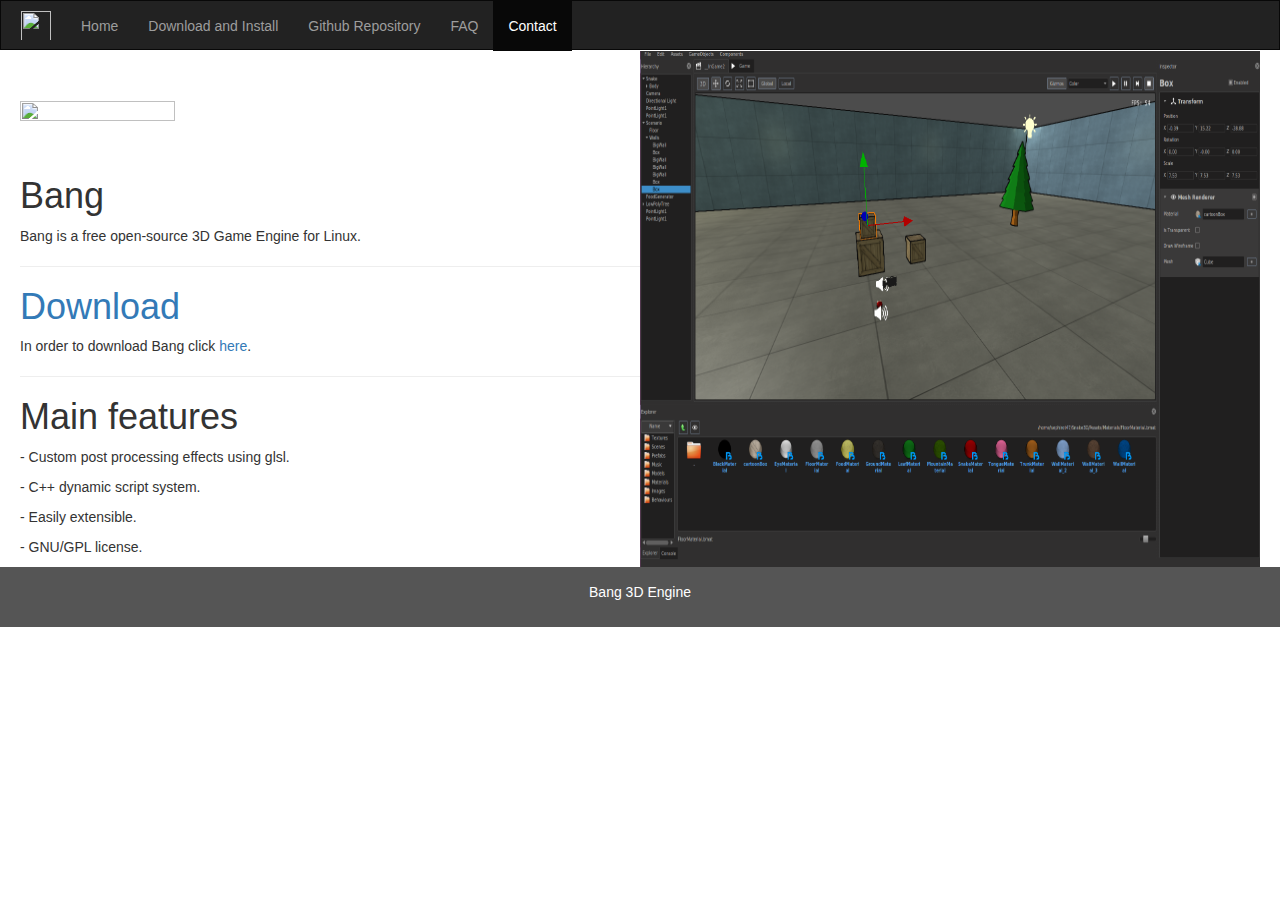
==== contact.html @ 62c034e8 "Added tons of stuff" ====
<!DOCTYPE html>
<html lang="en">
<head>
  <title>Bang 3D Engine</title>
  <meta charset="utf-8">
  <meta name="viewport" content="width=device-width, initial-scale=1">
  <link rel="stylesheet" href="https://maxcdn.bootstrapcdn.com/bootstrap/3.3.7/css/bootstrap.min.css">
  <link rel="stylesheet" href="style.css">

  <script type="text/javascript" src="https://ajax.googleapis.com/ajax/libs/jquery/3.1.1/jquery.min.js"></script>
  <script type="text/javascript" src="https://maxcdn.bootstrapcdn.com/bootstrap/3.3.7/js/bootstrap.min.js"></script>

  <script type="text/javascript"> 
	$(function() { $("#footer").load("footer.html");  });
  </script>
  <script type="text/javascript" src="menuBarScript.js"></script>

</head>

<body id="body">

<div id="menuBar"> </div>

<div class="container-fluid text-center">   
  <div class="row content">
    <div class="text-left" style="margin: 0 20px 0 20px; text-align:left; "> 
      <table width=100% height=100%>
      <tr>
      <td width=50%>
      <img src="https://raw.githubusercontent.com/Bang3DEngine/Bang/master/EngineAssets/Logos/LogoBang_2048.png" 
	   style="width:50%; height:50%; margin-top: 50px; margin-bottom:50px; display:block;"/>
      <h1> Bang </h1>
      <p> Bang is a free open-source 3D Game Engine for Linux.</p>
      <hr>
      <h1> <a href="download.html">Download</a> </h1>
      <p> In order to download Bang click <a href="download.html">here</a>.
      <hr>
      <h1> Main features </h1>
      <p> - Custom post processing effects using glsl. </p>
      <p> - C++ dynamic script system. </p>
      <p> - Easily extensible. </p>
      <p> - GNU/GPL license. </p>
      </td>
      <td width=50%>
      <img src="Resources/ScreenShot1.png" style="width:100%; height:100%;"/>
      </td>
      </tr>
      </table>
    </div>
  </div>
</div>

<div id="footer"> </div>
</body>

</html>
---- style.css ----
.navbar,
.navbar-inverse,
.navbar-brand, .navbar-nav li a
{
	padding-top: 0;
	margin-bottom: 0;
	border-radius: 0;
	line-height: 50px;
	height: 50px;
}

.code
{
	border-radius: 15px; 
	padding-left: 5px; 
	width: 75%;
}


pre
{
	padding: 0px;
	border: 0px;
	background-color: rgba(0,0,0,0); 
}

footer
{
	background-color: #555;
	color: white;
	padding: 15px;
}
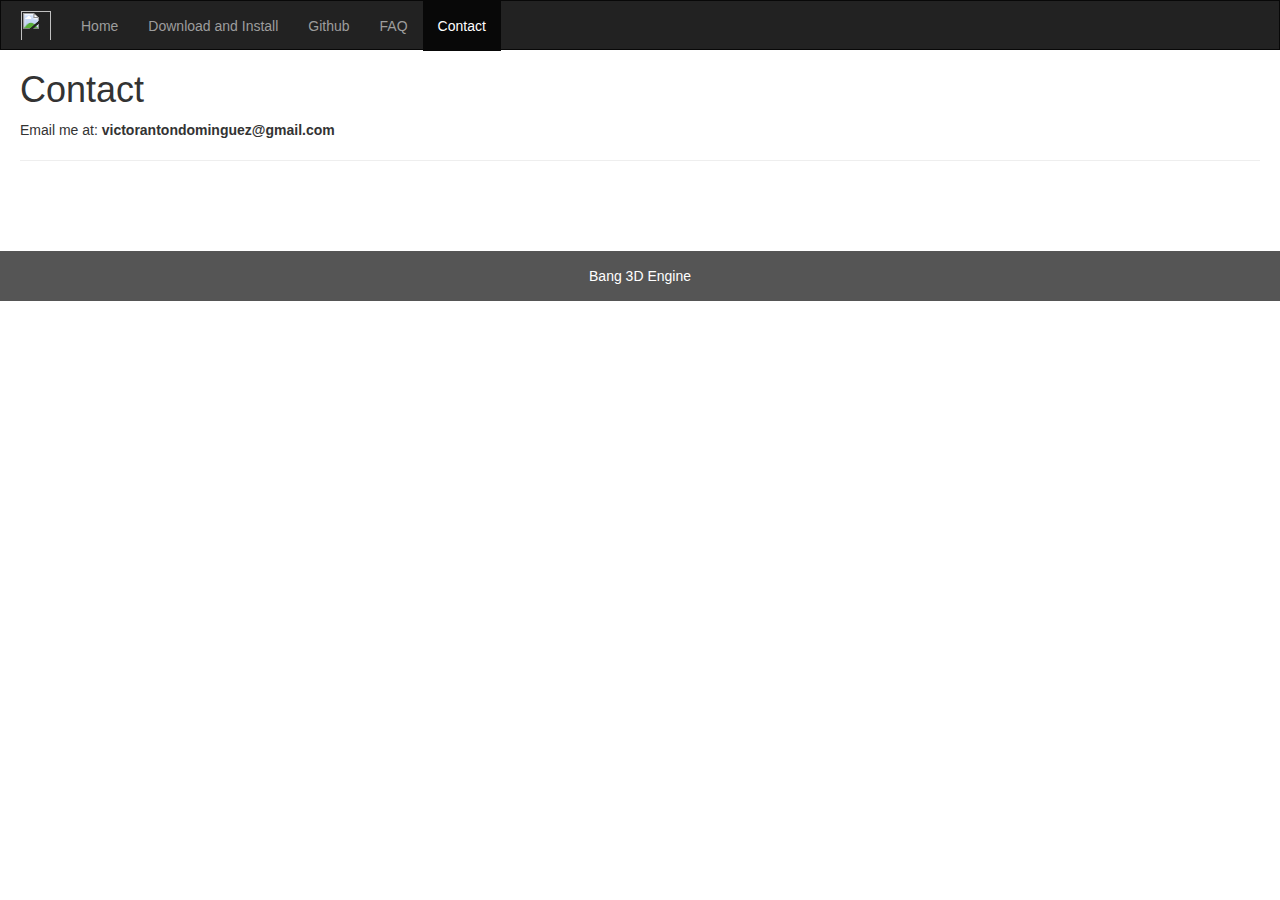
==== commit d0e62bad: "Improved website" ====
--- a/contact.html
+++ b/contact.html
@@ -1,20 +1,19 @@
 <!DOCTYPE html>
 <html lang="en">
 <head>
-  <title>Bang 3D Engine</title>
-  <meta charset="utf-8">
-  <meta name="viewport" content="width=device-width, initial-scale=1">
-  <link rel="stylesheet" href="https://maxcdn.bootstrapcdn.com/bootstrap/3.3.7/css/bootstrap.min.css">
-  <link rel="stylesheet" href="style.css">
+    <title>Bang 3D Engine</title>
+    <meta charset="utf-8">
+    <meta name="viewport" content="width=device-width, initial-scale=1">
+    <link rel="stylesheet" href="https://maxcdn.bootstrapcdn.com/bootstrap/3.3.7/css/bootstrap.min.css">
+    <link rel="stylesheet" href="style.css">
 
-  <script type="text/javascript" src="https://ajax.googleapis.com/ajax/libs/jquery/3.1.1/jquery.min.js"></script>
-  <script type="text/javascript" src="https://maxcdn.bootstrapcdn.com/bootstrap/3.3.7/js/bootstrap.min.js"></script>
+    <script type="text/javascript" src="https://ajax.googleapis.com/ajax/libs/jquery/3.1.1/jquery.min.js"></script>
+    <script type="text/javascript" src="https://maxcdn.bootstrapcdn.com/bootstrap/3.3.7/js/bootstrap.min.js"></script>
 
-  <script type="text/javascript"> 
-	$(function() { $("#footer").load("footer.html");  });
-  </script>
-  <script type="text/javascript" src="menuBarScript.js"></script>
-
+    <script type="text/javascript">
+        $(function() { $("#footer").load("footer.html");  });
+    </script>
+    <script type="text/javascript" src="menuBarScript.js"></script>
 </head>
 
 <body id="body">
@@ -22,32 +21,13 @@
 <div id="menuBar"> </div>
 
 <div class="container-fluid text-center">   
-  <div class="row content">
-    <div class="text-left" style="margin: 0 20px 0 20px; text-align:left; "> 
-      <table width=100% height=100%>
-      <tr>
-      <td width=50%>
-      <img src="https://raw.githubusercontent.com/Bang3DEngine/Bang/master/EngineAssets/Logos/LogoBang_2048.png" 
-	   style="width:50%; height:50%; margin-top: 50px; margin-bottom:50px; display:block;"/>
-      <h1> Bang </h1>
-      <p> Bang is a free open-source 3D Game Engine for Linux.</p>
-      <hr>
-      <h1> <a href="download.html">Download</a> </h1>
-      <p> In order to download Bang click <a href="download.html">here</a>.
-      <hr>
-      <h1> Main features </h1>
-      <p> - Custom post processing effects using glsl. </p>
-      <p> - C++ dynamic script system. </p>
-      <p> - Easily extensible. </p>
-      <p> - GNU/GPL license. </p>
-      </td>
-      <td width=50%>
-      <img src="Resources/ScreenShot1.png" style="width:100%; height:100%;"/>
-      </td>
-      </tr>
-      </table>
+    <div class="row content">
+        <div class="text-left" style="margin: 0 20px 0 20px; text-align:left; ">
+            <h1> Contact </h1>
+            <p> Email me at: <b>victorantondominguez@gmail.com</b> </p>
+            <hr/>
+        </div>
     </div>
-  </div>
 </div>
 
 <div id="footer"> </div>
--- a/style.css
+++ b/style.css
@@ -2,31 +2,38 @@
 .navbar-inverse,
 .navbar-brand, .navbar-nav li a
 {
-	padding-top: 0;
-	margin-bottom: 0;
-	border-radius: 0;
-	line-height: 50px;
-	height: 50px;
+    padding-top: 0;
+    margin-bottom: 0;
+    border-radius: 0;
+    line-height: 50px;
+    height: 50px;
 }
 
 .code
 {
-	border-radius: 15px; 
-	padding-left: 5px; 
-	width: 75%;
+    border-radius: 5px;
+    padding-left: 15px;
+    width: 75%;
 }
 
+.container-fluid
+{
+    min-height: 100%;
+}
 
 pre
 {
-	padding: 0px;
-	border: 0px;
-	background-color: rgba(0,0,0,0); 
+    padding: 0px;
+    border: 0px;
+    background-color: rgba(0,0,0,0);
 }
 
-footer
+.footer
 {
-	background-color: #555;
-	color: white;
-	padding: 15px;
+    background-color: #555;
+    color: white;
+    padding: 15px;
+    width: 100%;
+    height: 50px;
+    margin-top: 70px;
 }
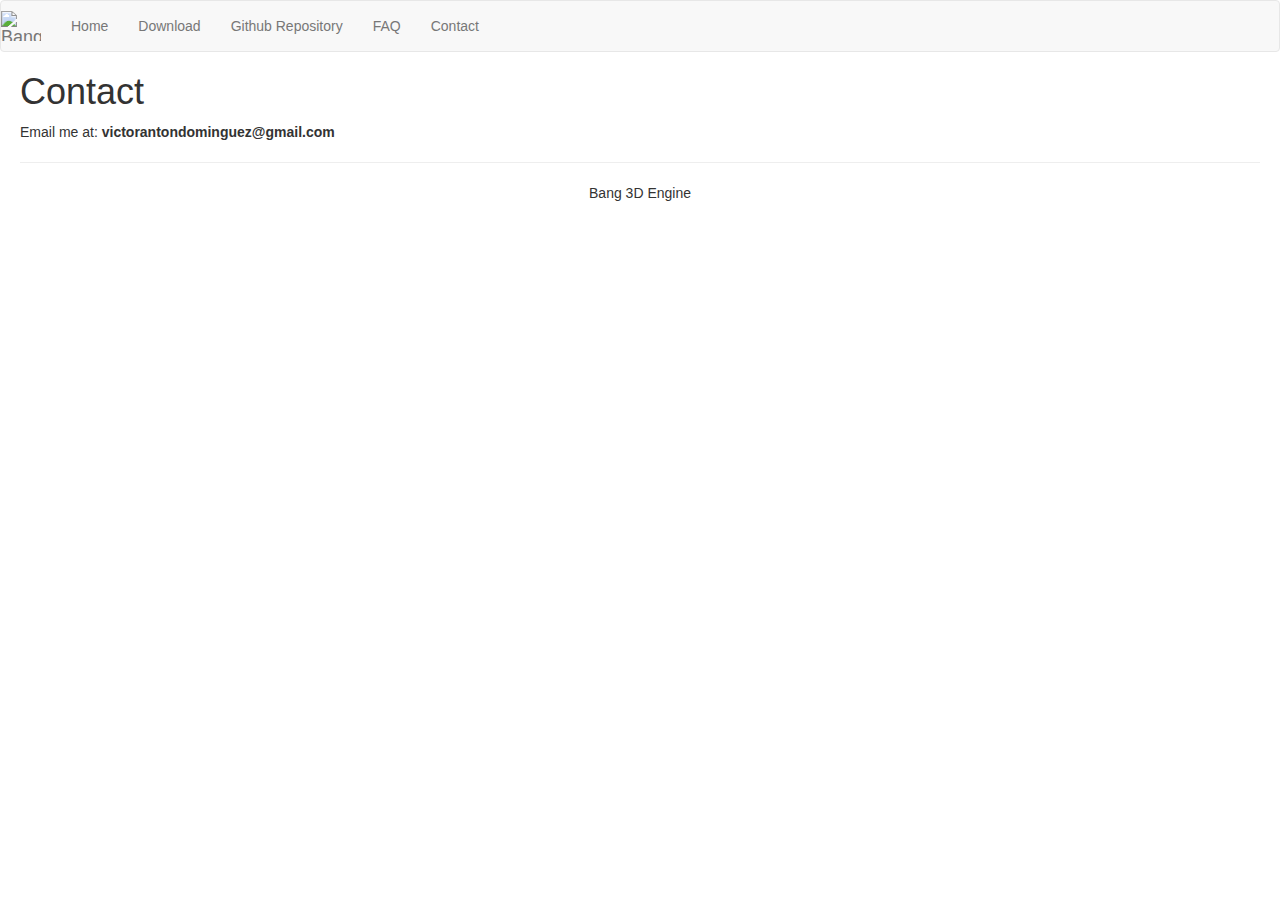
==== commit 652ff462: "All using htmp now" ====
--- a/contact.html
+++ b/contact.html
@@ -1,24 +1,51 @@
 <!DOCTYPE html>
 <html lang="en">
+
 <head>
-    <title>Bang 3D Engine</title>
-    <meta charset="utf-8">
-    <meta name="viewport" content="width=device-width, initial-scale=1">
-    <link rel="stylesheet" href="https://maxcdn.bootstrapcdn.com/bootstrap/3.3.7/css/bootstrap.min.css">
-    <link rel="stylesheet" href="style.css">
+<head>
+  <title>Bang 3D Engine</title>
+  <meta charset="utf-8">
+  <meta name="viewport" content="width=device-width, initial-scale=1">
+  <link rel="stylesheet" href="style.css">
+  <link rel="stylesheet" href="https://maxcdn.bootstrapcdn.com/bootstrap/3.3.7/css/bootstrap.min.css">
+  <link rel="icon" type="image/x-icon" href="https://cdn.rawgit.com/Bang3DEngine/Bang/061e2210/EngineAssets/Logos/LogoBang_B.svg" />
+  <script src="https://ajax.googleapis.com/ajax/libs/jquery/3.3.1/jquery.min.js"></script>
+  <script src="https://maxcdn.bootstrapcdn.com/bootstrap/3.3.7/js/bootstrap.min.js"></script>
 
-    <script type="text/javascript" src="https://ajax.googleapis.com/ajax/libs/jquery/3.1.1/jquery.min.js"></script>
-    <script type="text/javascript" src="https://maxcdn.bootstrapcdn.com/bootstrap/3.3.7/js/bootstrap.min.js"></script>
-
-    <script type="text/javascript">
-        $(function() { $("#footer").load("footer.html");  });
-    </script>
-    <script type="text/javascript" src="menuBarScript.js"></script>
+  <script type="text/javascript" src="menu-bar-script.js"></script>
 </head>
 
-<body id="body">
+</head>
 
-<div id="menuBar"> </div>
+<body>
+<nav class="navbar navbar-default" style="margin-bottom:0px">
+  <div class="container-fluid" style="padding-left:0px">
+    <div class="navbar-header">
+      <button type="button" class="navbar-toggle collapsed" data-toggle="collapse" data-target="#myNavbar" aria-expanded="false">
+        <span class="sr-only">Toggle navigation</span>
+        <span class="icon-bar"></span>
+        <span class="icon-bar"></span>
+        <span class="icon-bar"></span>
+      </button>
+
+      <a class="navbar-brand" href="#">
+        <img alt="Bang" src="https://cdn.rawgit.com/Bang3DEngine/Bang/061e2210/EngineAssets/Logos/LogoBang_B.svg"
+             style="height:30px;">
+      </a>
+    </div>
+
+    <div class="collapse navbar-collapse" id="myNavbar">
+      <ul class="nav navbar-nav">
+        <li id="home-button"><a href="index.html">Home</a></li>
+        <li id="download-button"><a href="download.html">Download</a></li>
+        <li id="repo-button"><a href="https://github.com/Bang3DEngine/Bang" target="_blank">Github Repository</a></li>
+        <li id="faq-button"><a href="faq.html">FAQ</a></li>
+        <li id="contact-button"><a href="contact.html">Contact</a></li>
+      </ul>
+    </div>
+  </div>
+</nav>
+
 
 <div class="container-fluid text-center">   
     <div class="row content">
@@ -30,7 +57,11 @@
     </div>
 </div>
 
-<div id="footer"> </div>
+<footer class="container-fluid text-center">
+  <p>Bang 3D Engine</p>
+</footer>
+
+
 </body>
 
 </html>
--- a/style.css
+++ b/style.css
@@ -1,12 +1,13 @@
-.navbar,
-.navbar-inverse,
-.navbar-brand, .navbar-nav li a
+
+.navbar .navbar-brand 
 {
-    padding-top: 0;
-    margin-bottom: 0;
-    border-radius: 0;
-    line-height: 50px;
-    height: 50px;
+  padding-top: 10px;
+}
+
+.navbar .navbar-brand img 
+{
+  height: 40px;
+  width: 40px;
 }
 
 .code
@@ -16,24 +17,26 @@
     width: 75%;
 }
 
-.container-fluid
-{
-    min-height: 100%;
-}
-
-pre
-{
-    padding: 0px;
-    border: 0px;
-    background-color: rgba(0,0,0,0);
-}
-
 .footer
 {
     background-color: #555;
     color: white;
-    padding: 15px;
-    width: 100%;
-    height: 50px;
-    margin-top: 70px;
+    padding: 25px;
 }
+    
+.carousel-inner img 
+{
+  width: 100%; /* Set width to 100% */
+  margin: auto;
+  min-height:200px;
+}
+
+/* Hide the carousel text when the screen is less than 600 pixels wide */
+@media (max-width: 600px) 
+{
+  .carousel-caption 
+  {
+    display: none; 
+  }
+}
+
